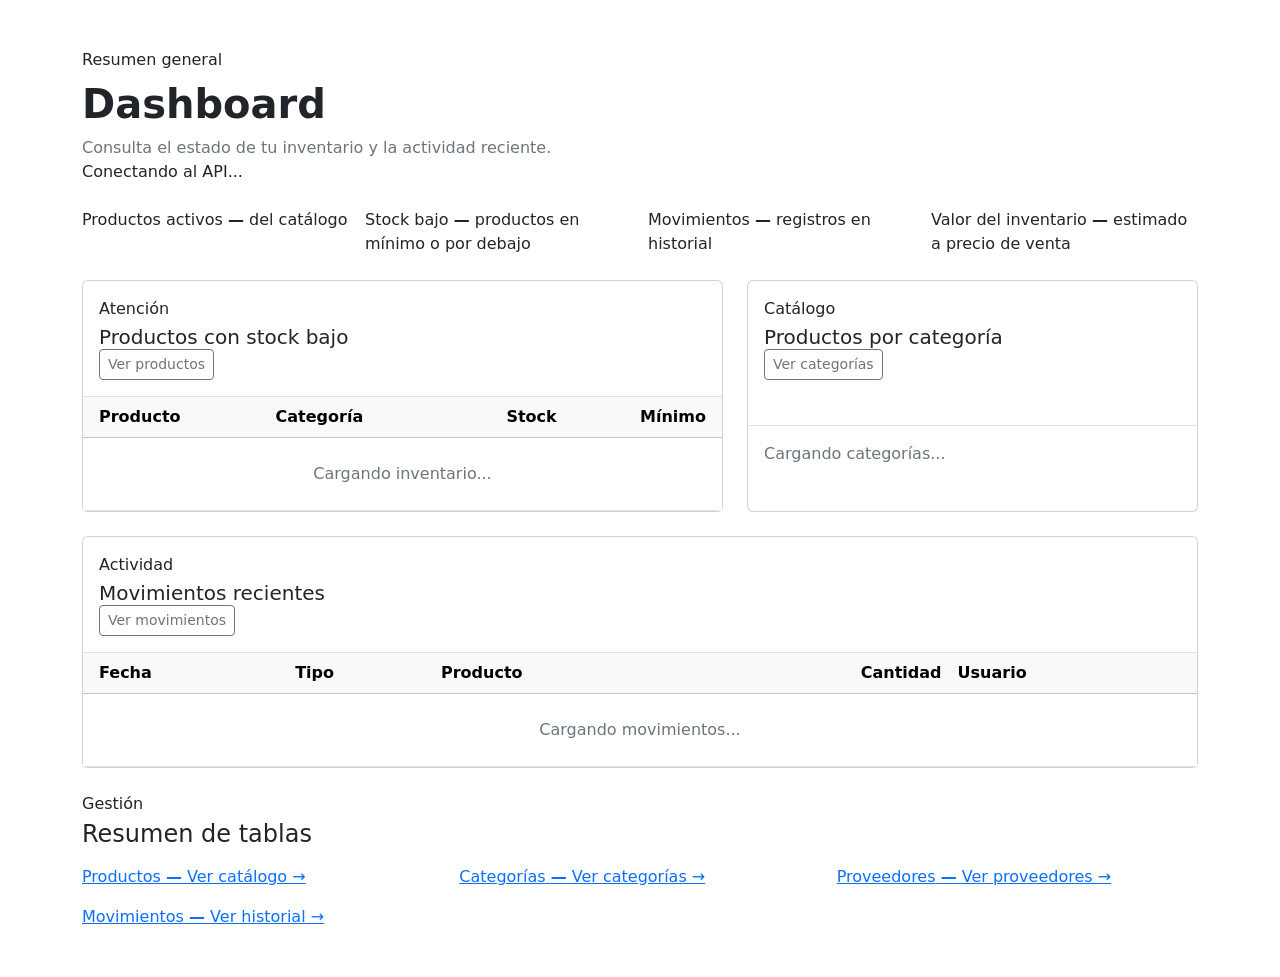
==== app/static/dashboard/index.html @ 78722b2a "feat(dashboard): implementacion de dashboard" ====
<!doctype html>
<html lang="es">
  <head>
    <meta charset="utf-8">
    <meta name="viewport" content="width=device-width, initial-scale=1">
    <title>Dashboard | Salsamentaria</title>
    <link
      href="https://cdn.jsdelivr.net/npm/bootstrap@5.3.3/dist/css/bootstrap.min.css"
      rel="stylesheet"
      integrity="sha384-QWTKZyjpPEjISv5WaRU9OFeRpok6YctnYmDr5pNlyT2bRjXh0JMhjY6hW+ALEwIH"
      crossorigin="anonymous">
    <link rel="stylesheet" href="/static/styles.css?v=15">
  </head>
  <body>
    <main class="container py-4 py-lg-5">
      <header class="page-heading mb-4">
        <div>
          <p class="eyebrow mb-2">Resumen general</p>
          <h1 class="display-6 fw-bold mb-2">Dashboard</h1>
          <p class="text-secondary mb-0">Consulta el estado de tu inventario y la actividad reciente.</p>
        </div>
        <div class="api-indicator api-indicator-pending" id="api-indicator" role="status" aria-live="polite">
          <span class="api-indicator-dot" aria-hidden="true"></span>
          <span>Conectando al API...</span>
        </div>
      </header>

      <div id="mensaje" class="alert d-none" role="alert"></div>

      <section class="row g-3 mb-4" aria-label="Indicadores principales">
        <div class="col-6 col-xl-3">
          <article class="summary-card summary-card-primary">
            <span class="summary-label">Productos activos</span>
            <strong class="summary-value" id="kpi-productos">—</strong>
            <span class="summary-note" id="nota-productos">del catálogo</span>
          </article>
        </div>
        <div class="col-6 col-xl-3">
          <article class="summary-card summary-card-warning">
            <span class="summary-label">Stock bajo</span>
            <strong class="summary-value" id="kpi-stock-bajo">—</strong>
            <span class="summary-note">productos en mínimo o por debajo</span>
          </article>
        </div>
        <div class="col-6 col-xl-3">
          <article class="summary-card">
            <span class="summary-label">Movimientos</span>
            <strong class="summary-value" id="kpi-movimientos">—</strong>
            <span class="summary-note" id="nota-movimientos">registros en historial</span>
          </article>
        </div>
        <div class="col-6 col-xl-3">
          <article class="summary-card">
            <span class="summary-label">Valor del inventario</span>
            <strong class="summary-value summary-value-currency" id="kpi-valor">—</strong>
            <span class="summary-note">estimado a precio de venta</span>
          </article>
        </div>
      </section>

      <section class="row g-4 mb-4">
        <div class="col-lg-7">
          <section class="card app-card h-100" aria-labelledby="titulo-stock">
            <div class="card-body border-bottom dashboard-section-heading">
              <div>
                <p class="eyebrow mb-1">Atención</p>
                <h2 class="h5 mb-0" id="titulo-stock">Productos con stock bajo</h2>
              </div>
              <a class="btn btn-sm btn-outline-secondary" href="/productos-ui">Ver productos</a>
            </div>
            <div class="table-responsive">
              <table class="table table-hover align-middle mb-0">
                <thead class="table-light">
                  <tr><th class="ps-3">Producto</th><th>Categoría</th><th class="text-end">Stock</th><th class="text-end pe-3">Mínimo</th></tr>
                </thead>
                <tbody id="lista-stock-bajo">
                  <tr><td colspan="4" class="text-center text-secondary py-4">Cargando inventario...</td></tr>
                </tbody>
              </table>
            </div>
          </section>
        </div>

        <div class="col-lg-5">
          <section class="card app-card h-100" aria-labelledby="titulo-categorias">
            <div class="card-body border-bottom dashboard-section-heading">
              <div>
                <p class="eyebrow mb-1">Catálogo</p>
                <h2 class="h5 mb-0" id="titulo-categorias">Productos por categoría</h2>
              </div>
              <a class="btn btn-sm btn-outline-secondary" href="/categorias-ui">Ver categorías</a>
            </div>
            <div class="card-body">
              <div id="resumen-categorias" class="dashboard-category-list">
                <p class="text-secondary mb-0">Cargando categorías...</p>
              </div>
            </div>
          </section>
        </div>
      </section>

      <section class="card app-card mb-4" aria-labelledby="titulo-movimientos">
        <div class="card-body border-bottom dashboard-section-heading">
          <div>
            <p class="eyebrow mb-1">Actividad</p>
            <h2 class="h5 mb-0" id="titulo-movimientos">Movimientos recientes</h2>
          </div>
          <a class="btn btn-sm btn-outline-secondary" href="/movimientos-ui">Ver movimientos</a>
        </div>
        <div class="table-responsive">
          <table class="table table-hover align-middle mb-0">
            <thead class="table-light">
              <tr><th class="ps-3">Fecha</th><th>Tipo</th><th>Producto</th><th class="text-end">Cantidad</th><th class="pe-3">Usuario</th></tr>
            </thead>
            <tbody id="lista-movimientos">
              <tr><td colspan="5" class="text-center text-secondary py-4">Cargando movimientos...</td></tr>
            </tbody>
          </table>
        </div>
      </section>

      <section aria-labelledby="titulo-resumen-tablas">
        <div class="dashboard-section-heading mb-3">
          <div>
            <p class="eyebrow mb-1">Gestión</p>
            <h2 class="h4 mb-0" id="titulo-resumen-tablas">Resumen de tablas</h2>
          </div>
        </div>
        <div class="row g-3" id="resumen-tablas">
          <div class="col-6 col-lg-4">
            <a class="dashboard-module-card" href="/productos-ui">
              <span class="dashboard-module-label">Productos</span>
              <strong id="total-productos">—</strong>
              <span>Ver catálogo <span aria-hidden="true">→</span></span>
            </a>
          </div>
          <div class="col-6 col-lg-4">
            <a class="dashboard-module-card" href="/categorias-ui">
              <span class="dashboard-module-label">Categorías</span>
              <strong id="total-categorias">—</strong>
              <span>Ver categorías <span aria-hidden="true">→</span></span>
            </a>
          </div>
          <div class="col-6 col-lg-4">
            <a class="dashboard-module-card" href="/proveedores-ui">
              <span class="dashboard-module-label">Proveedores</span>
              <strong id="total-proveedores">—</strong>
              <span>Ver proveedores <span aria-hidden="true">→</span></span>
            </a>
          </div>
          <div class="col-6 col-lg-4">
            <a class="dashboard-module-card" href="/movimientos-ui">
              <span class="dashboard-module-label">Movimientos</span>
              <strong id="total-movimientos">—</strong>
              <span>Ver historial <span aria-hidden="true">→</span></span>
            </a>
          </div>
        </div>
      </section>
    </main>

    <script src="/static/layout.js?v=2"></script>
    <script src="/static/auth.js?v=3"></script>
    <script src="/static/dashboard/dashboard.js?v=1"></script>
  </body>
</html>
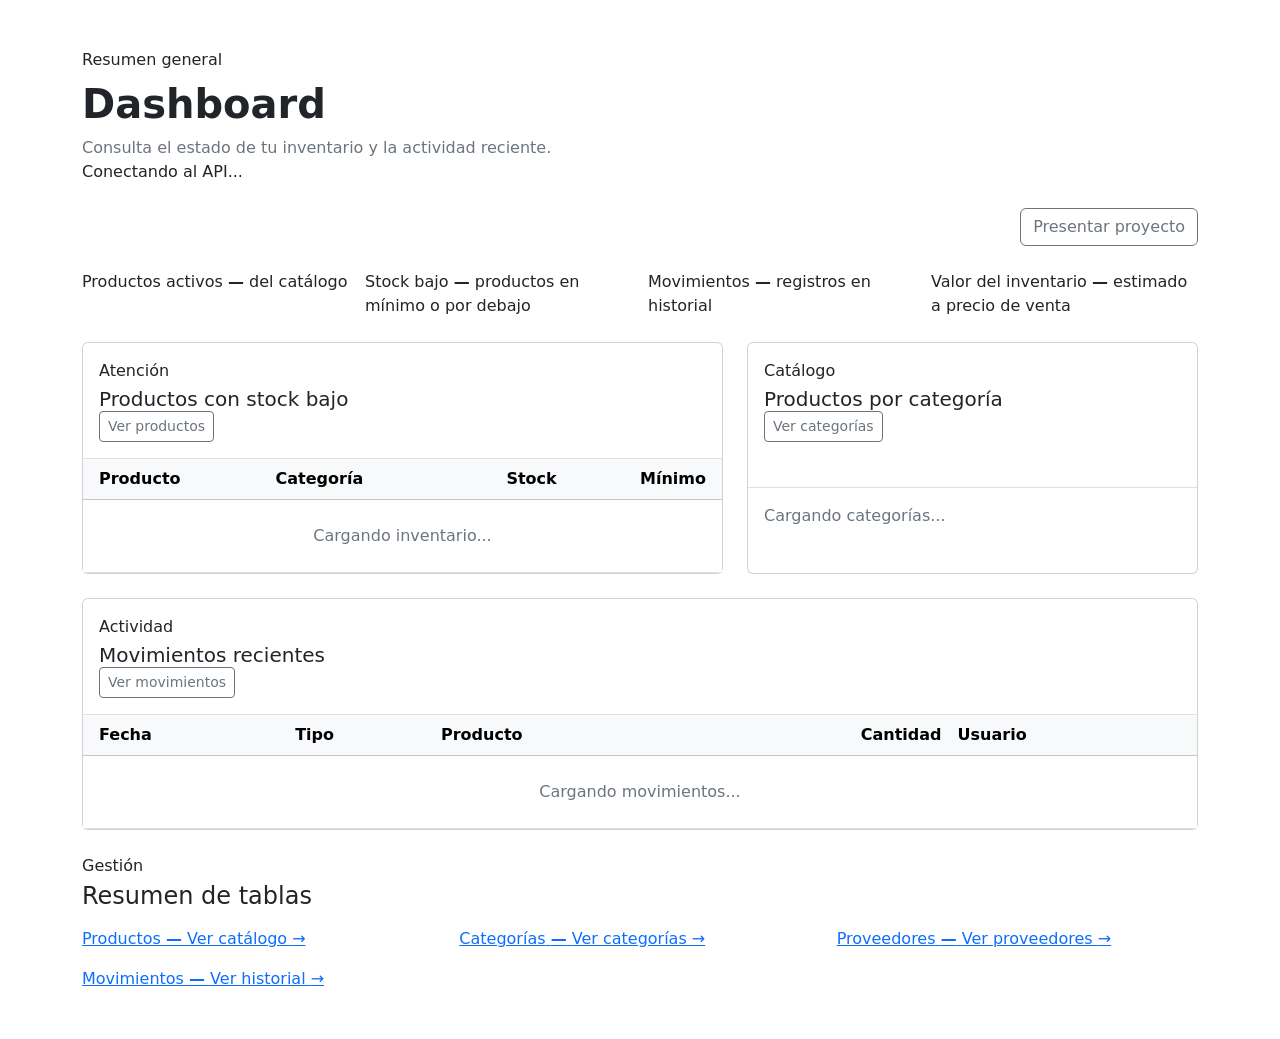
==== commit 36856a0f: "feat(presentacion)" ====
--- a/app/static/dashboard/index.html
+++ b/app/static/dashboard/index.html
@@ -24,6 +24,9 @@
           <span>Conectando al API...</span>
         </div>
       </header>
+      <div class="d-flex justify-content-end mb-4">
+        <a class="btn btn-outline-secondary" href="/presentacion-ui">Presentar proyecto</a>
+      </div>
 
       <div id="mensaje" class="alert d-none" role="alert"></div>
 
